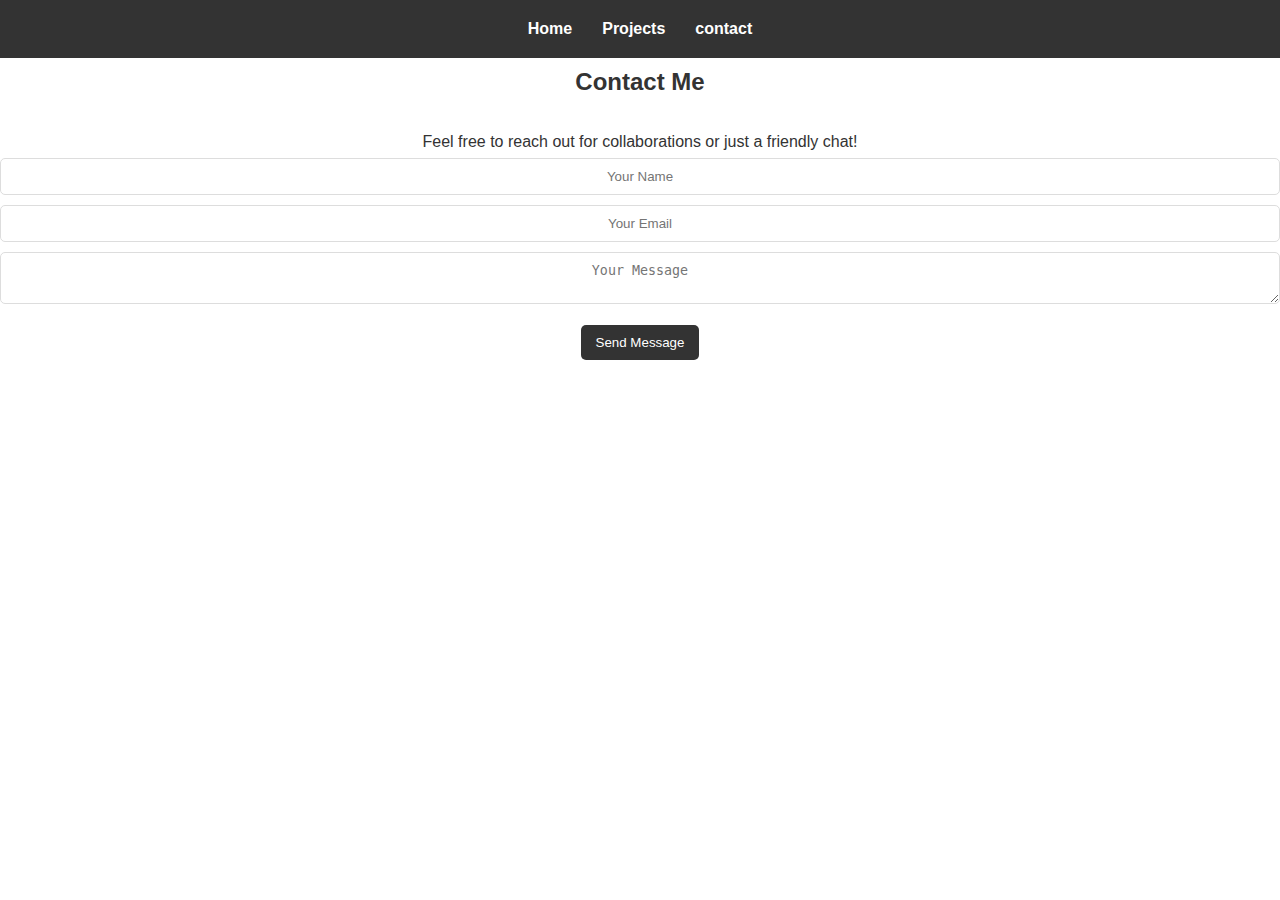
==== contacts.html @ 558feb6d "Add files via upload" ====
<!DOCTYPE html>
<html lang="en">
<head>
    <meta charset="UTF-8">
    <meta name="viewport" content="width=device-width, initial-scale=1.0">
    <title>Contact - Your Name</title>
    <link rel="stylesheet" href="styles.css">
</head>
<body>
    <header>
        <nav>
            <ul>
                <li><a href="index.html">Home</a></li>
                <li><a href="projects.html">Projects</a></li>
                <li><a href="contacts.html">contact</a></li>
            </ul>
        </nav>
    </header>
    
    <section id="contacts">
        <div style="text-align: center; line-height: 2;">
        <h2>Contact Me</h2>
        <p>Feel free to reach out for collaborations or just a friendly chat!</p>
        <form action="mailto:your-email@example.com" method="post" enctype="text/plain">
            <input type="text" name="name" placeholder="Your Name" required>
            <input type="email" name="email" placeholder="Your Email" required>
            <textarea name="message" placeholder="Your Message" required></textarea>
           
                
                <button type="submit">Send Message</button>
        </div>
           
            
          
        </form>
    </section>

    <script src="script.js"></script>
</body>
</html>
---- styles.css ----
/* Basic Reset */
* {
    margin: 0;
    padding: 0;
    box-sizing: border-box;
}

body {
    font-family: Arial, sans-serif;
    line-height: 1.6;
    color: #333;
}

/* Navigation Bar */
header {
    background: #333;
    color: #fff;
    padding: 1rem;
    text-align: center;
}

nav ul {
    list-style: none;
    display: flex;
    justify-content: center;
}

nav ul li {
    margin: 0 15px;
}

nav ul li a {
    color: #fff;
    text-decoration: none;
    font-weight: bold;
}

/* Hero Section */
.hero {
    text-align: center;
    padding: 100px 20px;
    background: linear-gradient(to right, #6a11cb, #2575fc);
    color: #fff;
}

.hero h1 {
    font-size: 2.5rem;
}

.hero p {
    font-size: 1.2rem;
    margin-bottom: 20px;
}

.cta-button {
    padding: 10px 20px;
    background: #fff;
    color: #333;
    text-decoration: none;
    border-radius: 5px;
    font-weight: bold;
}

/* About Section */
#about, #projects, #contact {
    padding: 50px 20px;
    max-width: 800px;
    margin: auto;
}

h2 {
    text-align: center;
    margin-bottom: 20px;
}

/* Projects Section */
.project-grid {
    display: flex;
    flex-wrap: wrap;
    gap: 20px;
    justify-content: center;
}

.project-card {
    background: #f9f9f9;
    border: 1px solid #ddd;
    border-radius: 8px;
    width: 300px;
    padding: 15px;
    text-align: center;
}

.project-card img {
    width: 100%;
    height: auto;
    border-radius: 8px;
}

/* Contact Section */
form input, form textarea {
    text-align: center;
    width: 100%;
    padding: 10px;
    margin-bottom: 10px;
    border: 1px solid #ddd;
    border-radius: 5px;
}

button {
    padding: 10px 15px;
    background: #333;
    color: #fff;
    border: none;
    border-radius: 5px;
    cursor: pointer;
    text-align: center;
}

button:hover {
    background: #555;
}
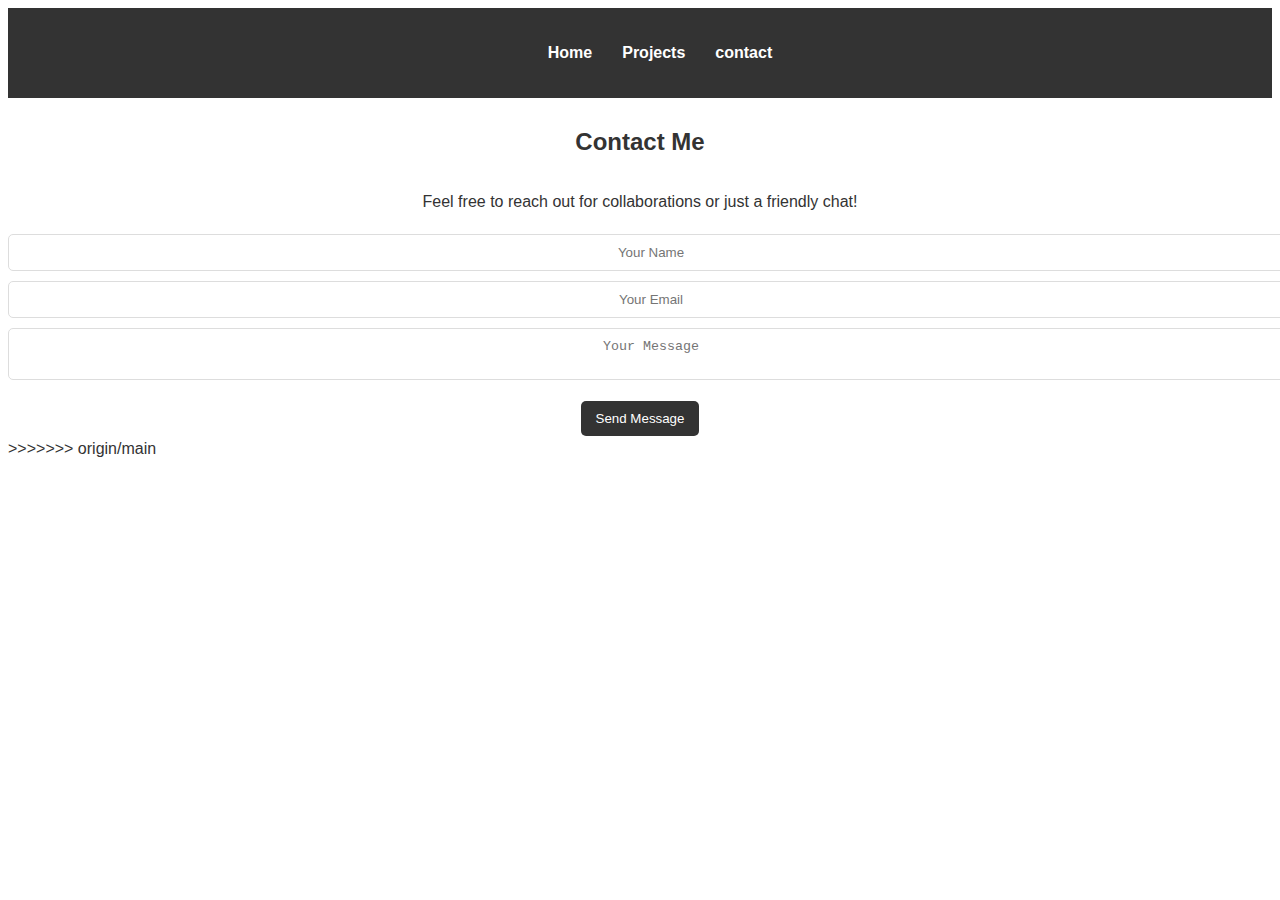
==== commit 7236bd6a: "yes" ====
--- a/contacts.html
+++ b/contacts.html
@@ -1,40 +1,42 @@
-<!DOCTYPE html>
-<html lang="en">
-<head>
-    <meta charset="UTF-8">
-    <meta name="viewport" content="width=device-width, initial-scale=1.0">
-    <title>Contact - Your Name</title>
-    <link rel="stylesheet" href="styles.css">
-</head>
-<body>
-    <header>
-        <nav>
-            <ul>
-                <li><a href="index.html">Home</a></li>
-                <li><a href="projects.html">Projects</a></li>
-                <li><a href="contacts.html">contact</a></li>
-            </ul>
-        </nav>
-    </header>
-    
-    <section id="contacts">
-        <div style="text-align: center; line-height: 2;">
-        <h2>Contact Me</h2>
-        <p>Feel free to reach out for collaborations or just a friendly chat!</p>
-        <form action="mailto:your-email@example.com" method="post" enctype="text/plain">
-            <input type="text" name="name" placeholder="Your Name" required>
-            <input type="email" name="email" placeholder="Your Email" required>
-            <textarea name="message" placeholder="Your Message" required></textarea>
-           
-                
-                <button type="submit">Send Message</button>
-        </div>
-           
-            
-          
-        </form>
-    </section>
-
-    <script src="script.js"></script>
-</body>
-</html>
+
+<!DOCTYPE html>
+<html lang="en">
+<head>
+    <meta charset="UTF-8">
+    <meta name="viewport" content="width=device-width, initial-scale=1.0">
+    <title>Contact - Your Name</title>
+    <link rel="stylesheet" href="styles.css">
+</head>
+<body>
+    <header>
+        <nav>
+            <ul>
+                <li><a href="index.html">Home</a></li>
+                <li><a href="projects.html">Projects</a></li>
+                <li><a href="contacts.html">contact</a></li>
+            </ul>
+        </nav>
+    </header>
+    
+    <section id="contacts">
+        <div style="text-align: center; line-height: 2;">
+        <h2>Contact Me</h2>
+        <p>Feel free to reach out for collaborations or just a friendly chat!</p>
+        <form action="mailto:your-email@example.com" method="post" enctype="text/plain">
+            <input type="text" name="name" placeholder="Your Name" required>
+            <input type="email" name="email" placeholder="Your Email" required>
+            <textarea name="message" placeholder="Your Message" required></textarea>
+           
+                
+                <button type="submit">Send Message</button>
+        </div>
+           
+            
+          
+        </form>
+    </section>
+
+    <script src="script.js"></script>
+</body>
+</html>
+>>>>>>> origin/main
--- a/styles.css
+++ b/styles.css
@@ -1,121 +1,245 @@
-/* Basic Reset */
-* {
-    margin: 0;
-    padding: 0;
-    box-sizing: border-box;
-}
-
-body {
-    font-family: Arial, sans-serif;
-    line-height: 1.6;
-    color: #333;
-}
-
-/* Navigation Bar */
-header {
-    background: #333;
-    color: #fff;
-    padding: 1rem;
-    text-align: center;
-}
-
-nav ul {
-    list-style: none;
-    display: flex;
-    justify-content: center;
-}
-
-nav ul li {
-    margin: 0 15px;
-}
-
-nav ul li a {
-    color: #fff;
-    text-decoration: none;
-    font-weight: bold;
-}
-
-/* Hero Section */
-.hero {
-    text-align: center;
-    padding: 100px 20px;
-    background: linear-gradient(to right, #6a11cb, #2575fc);
-    color: #fff;
-}
-
-.hero h1 {
-    font-size: 2.5rem;
-}
-
-.hero p {
-    font-size: 1.2rem;
-    margin-bottom: 20px;
-}
-
-.cta-button {
-    padding: 10px 20px;
-    background: #fff;
-    color: #333;
-    text-decoration: none;
-    border-radius: 5px;
-    font-weight: bold;
-}
-
-/* About Section */
-#about, #projects, #contact {
-    padding: 50px 20px;
-    max-width: 800px;
-    margin: auto;
-}
-
-h2 {
-    text-align: center;
-    margin-bottom: 20px;
-}
-
-/* Projects Section */
-.project-grid {
-    display: flex;
-    flex-wrap: wrap;
-    gap: 20px;
-    justify-content: center;
-}
-
-.project-card {
-    background: #f9f9f9;
-    border: 1px solid #ddd;
-    border-radius: 8px;
-    width: 300px;
-    padding: 15px;
-    text-align: center;
-}
-
-.project-card img {
-    width: 100%;
-    height: auto;
-    border-radius: 8px;
-}
-
-/* Contact Section */
-form input, form textarea {
-    text-align: center;
-    width: 100%;
-    padding: 10px;
-    margin-bottom: 10px;
-    border: 1px solid #ddd;
-    border-radius: 5px;
-}
-
-button {
-    padding: 10px 15px;
-    background: #333;
-    color: #fff;
-    border: none;
-    border-radius: 5px;
-    cursor: pointer;
-    text-align: center;
-}
-
-button:hover {
-    background: #555;
-}
+<<<<<<< HEAD
+/* Basic Reset */
+* {
+    margin: 0;
+    padding: 0;
+    box-sizing: border-box;
+}
+
+body {
+    font-family: Arial, sans-serif;
+    line-height: 1.6;
+    color: #333;
+}
+
+/* Navigation Bar */
+header {
+    background: #333;
+    color: #fff;
+    padding: 1rem;
+    text-align: center;
+}
+
+nav ul {
+    list-style: none;
+    display: flex;
+    justify-content: center;
+}
+
+nav ul li {
+    margin: 0 15px;
+}
+
+nav ul li a {
+    color: #fff;
+    text-decoration: none;
+    font-weight: bold;
+}
+
+/* Hero Section */
+.hero {
+    text-align: center;
+    padding: 100px 20px;
+    background: linear-gradient(to right, #6a11cb, #2575fc);
+    color: #fff;
+}
+
+.hero h1 {
+    font-size: 2.5rem;
+}
+
+.hero p {
+    font-size: 1.2rem;
+    margin-bottom: 20px;
+}
+
+.cta-button {
+    padding: 10px 20px;
+    background: #fff;
+    color: #333;
+    text-decoration: none;
+    border-radius: 5px;
+    font-weight: bold;
+}
+
+/* About Section */
+#about, #projects, #contact {
+    padding: 50px 20px;
+    max-width: 800px;
+    margin: auto;
+}
+
+h2 {
+    text-align: center;
+    margin-bottom: 20px;
+}
+
+/* Projects Section */
+.project-grid {
+    display: flex;
+    flex-wrap: wrap;
+    gap: 20px;
+    justify-content: center;
+}
+
+.project-card {
+    background: #f9f9f9;
+    border: 1px solid #ddd;
+    border-radius: 8px;
+    width: 300px;
+    padding: 15px;
+    text-align: center;
+}
+
+.project-card img {
+    width: 100%;
+    height: auto;
+    border-radius: 8px;
+}
+
+/* Contact Section */
+form input, form textarea {
+    text-align: center;
+    width: 100%;
+    padding: 10px;
+    margin-bottom: 10px;
+    border: 1px solid #ddd;
+    border-radius: 5px;
+}
+
+button {
+    padding: 10px 15px;
+    background: #333;
+    color: #fff;
+    border: none;
+    border-radius: 5px;
+    cursor: pointer;
+    text-align: center;
+}
+
+button:hover {
+    background: #555;
+}
+=======
+/* Basic Reset */
+* {
+    margin: 0;
+    padding: 0;
+    box-sizing: border-box;
+}
+
+body {
+    font-family: Arial, sans-serif;
+    line-height: 1.6;
+    color: #333;
+}
+
+/* Navigation Bar */
+header {
+    background: #333;
+    color: #fff;
+    padding: 1rem;
+    text-align: center;
+}
+
+nav ul {
+    list-style: none;
+    display: flex;
+    justify-content: center;
+}
+
+nav ul li {
+    margin: 0 15px;
+}
+
+nav ul li a {
+    color: #fff;
+    text-decoration: none;
+    font-weight: bold;
+}
+
+/* Hero Section */
+.hero {
+    text-align: center;
+    padding: 100px 20px;
+    background: linear-gradient(to right, #6a11cb, #2575fc);
+    color: #fff;
+}
+
+.hero h1 {
+    font-size: 2.5rem;
+}
+
+.hero p {
+    font-size: 1.2rem;
+    margin-bottom: 20px;
+}
+
+.cta-button {
+    padding: 10px 20px;
+    background: #fff;
+    color: #333;
+    text-decoration: none;
+    border-radius: 5px;
+    font-weight: bold;
+}
+
+/* About Section */
+#about, #projects, #contact {
+    padding: 50px 20px;
+    max-width: 800px;
+    margin: auto;
+}
+
+h2 {
+    text-align: center;
+    margin-bottom: 20px;
+}
+
+/* Projects Section */
+.project-grid {
+    display: flex;
+    flex-wrap: wrap;
+    gap: 20px;
+    justify-content: center;
+}
+
+.project-card {
+    background: #f9f9f9;
+    border: 1px solid #ddd;
+    border-radius: 8px;
+    width: 300px;
+    padding: 15px;
+    text-align: center;
+}
+
+.project-card img {
+    width: 100%;
+    height: auto;
+    border-radius: 8px;
+}
+
+/* Contact Section */
+form input, form textarea {
+    text-align: center;
+    width: 100%;
+    padding: 10px;
+    margin-bottom: 10px;
+    border: 1px solid #ddd;
+    border-radius: 5px;
+}
+
+button {
+    padding: 10px 15px;
+    background: #333;
+    color: #fff;
+    border: none;
+    border-radius: 5px;
+    cursor: pointer;
+    text-align: center;
+}
+
+button:hover {
+    background: #555;
+}
+>>>>>>> origin/main
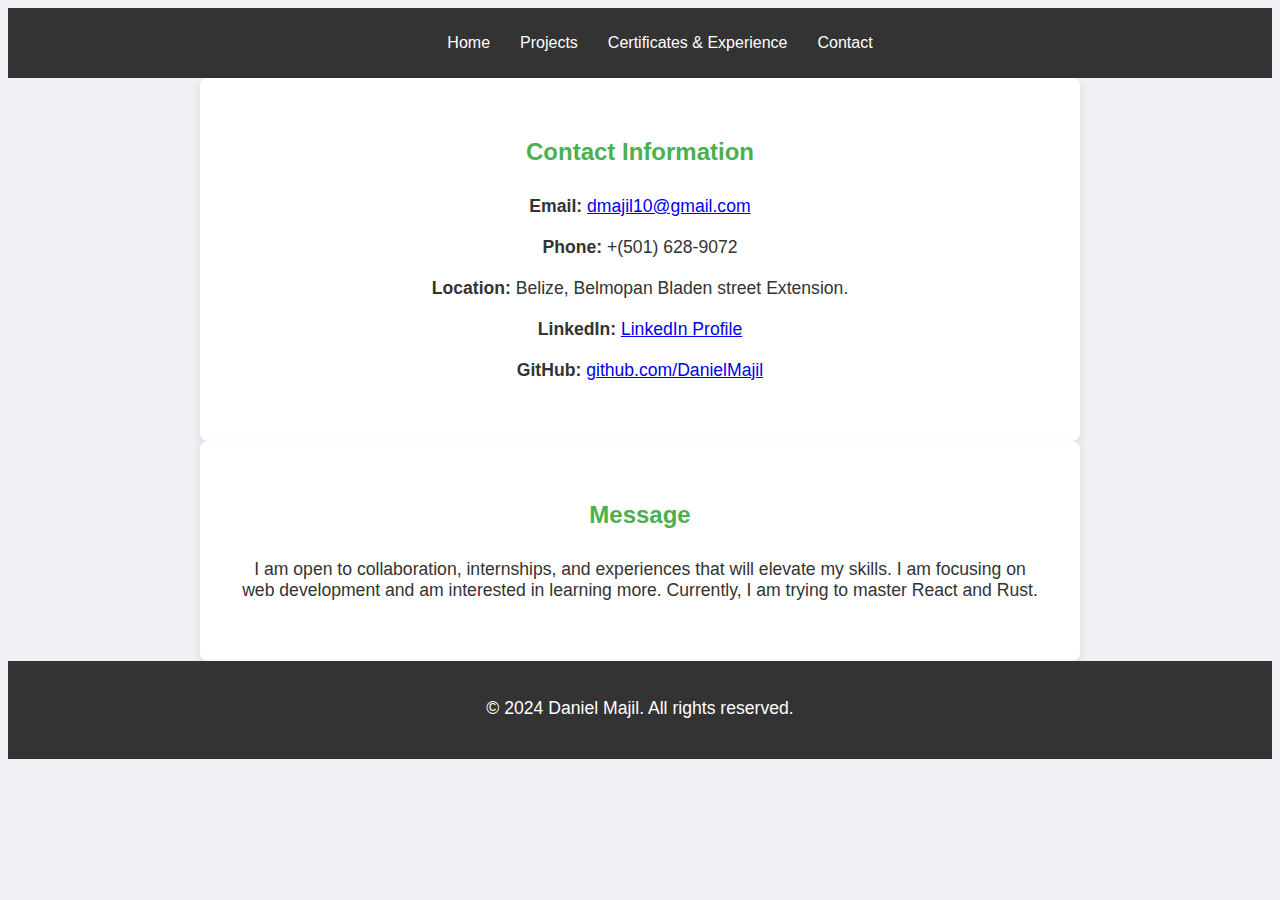
==== commit ea5cad57: "fix up portfolio" ====
--- a/contacts.html
+++ b/contacts.html
@@ -1,11 +1,10 @@
-
 <!DOCTYPE html>
 <html lang="en">
 <head>
     <meta charset="UTF-8">
     <meta name="viewport" content="width=device-width, initial-scale=1.0">
-    <title>Contact - Your Name</title>
-    <link rel="stylesheet" href="styles.css">
+    <title>Contact Me - Daniel Majil</title>
+    <link rel="stylesheet" href="contacts.css">
 </head>
 <body>
     <header>
@@ -13,30 +12,31 @@
             <ul>
                 <li><a href="index.html">Home</a></li>
                 <li><a href="projects.html">Projects</a></li>
-                <li><a href="contacts.html">contact</a></li>
+                <li><a href="experiences.html">Certificates & Experience</a></li>
+                <li><a href="contacts.html">Contact</a></li>
             </ul>
         </nav>
     </header>
-    
-    <section id="contacts">
-        <div style="text-align: center; line-height: 2;">
-        <h2>Contact Me</h2>
-        <p>Feel free to reach out for collaborations or just a friendly chat!</p>
-        <form action="mailto:your-email@example.com" method="post" enctype="text/plain">
-            <input type="text" name="name" placeholder="Your Name" required>
-            <input type="email" name="email" placeholder="Your Email" required>
-            <textarea name="message" placeholder="Your Message" required></textarea>
-           
-                
-                <button type="submit">Send Message</button>
-        </div>
-           
-            
-          
-        </form>
+
+    <section id="contact-info">
+        <h2>Contact Information</h2>
+        <p><strong>Email:</strong> <a href="https://mail.google.com/mail/?view=cm&fs=1&to=dmajil10@gmail.com" target="_blank">
+            dmajil10@gmail.com</a></p>
+        <p><strong>Phone:</strong> +(501) 628-9072</p>
+        <p><strong>Location:</strong> Belize, Belmopan Bladen street Extension.</p>
+        <p><strong>LinkedIn:</strong> <a href="https://www.linkedin.com/in/daniel-majil-a6b317167/" target="_blank">LinkedIn Profile</a></p>
+        <p><strong>GitHub:</strong> <a href="https://github.com/DanielMajil" target="_blank">github.com/DanielMajil</a></p>
     </section>
+
+    <section id="message">
+        <h2>Message</h2>
+        <p>I am open to collaboration, internships, and experiences that will elevate my skills. I am focusing on web development and am interested in learning more. Currently, I am trying to master React and Rust.</p>
+    </section>
+
+    <footer>
+        <p>&copy; 2024 Daniel Majil. All rights reserved.</p>
+    </footer>
 
     <script src="script.js"></script>
 </body>
 </html>
->>>>>>> origin/main
--- a/contacts.css
+++ b/contacts.css
@@ -0,0 +1,55 @@
+/* General Section Styling */
+body {
+    font-family: Arial, sans-serif;
+    background-color: #f0f0f5;
+    color: #333;
+}
+
+header {
+    background-color: #333;
+    padding: 10px 0;
+}
+
+nav ul {
+    display: flex;
+    justify-content: center;
+    list-style: none;
+}
+
+nav ul li a {
+    color: white;
+    text-decoration: none;
+    padding: 10px 15px;
+}
+
+nav ul li a:hover {
+    color: #4caf50;
+}
+
+#contact-info, #message {
+    padding: 40px;
+    max-width: 800px;
+    margin: auto;
+    background-color: #fff;
+    border-radius: 8px;
+    box-shadow: 0 4px 10px rgba(0, 0, 0, 0.1);
+}
+
+h2 {
+    text-align: center;
+    color: #4caf50;
+    margin-bottom: 30px;
+}
+
+p {
+    text-align: center;
+    font-size: 1.1em;
+    margin-bottom: 20px;
+}
+
+footer {
+    text-align: center;
+    padding: 20px 0;
+    background-color: #333;
+    color: white;
+}
